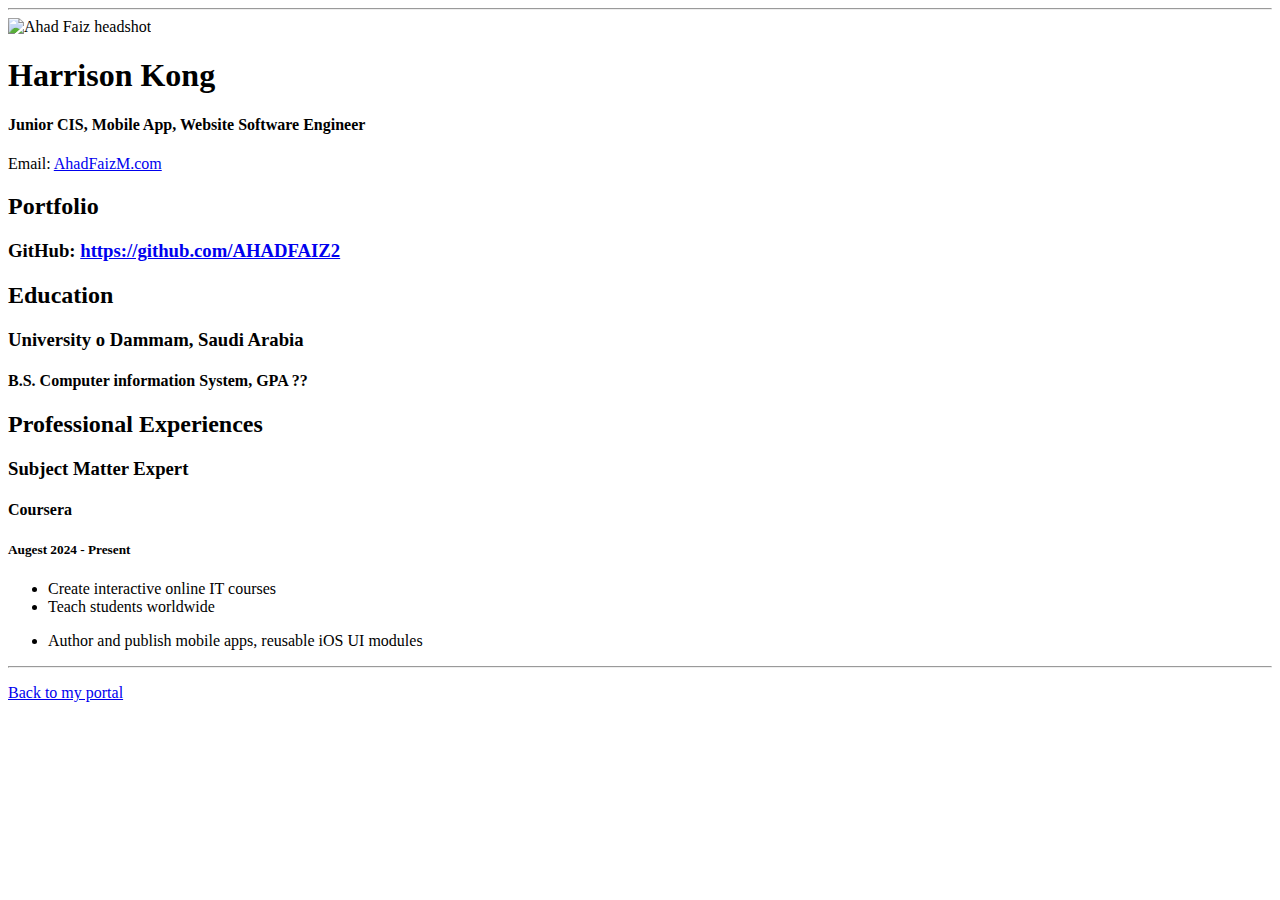
==== resume.html @ c1f9c64c "Add files via upload" ====
<!doctype html>

<!-- this is a comment for human! -->

<html lang="en">

  <header>
    <title>Ahad Faiz Resume</title>
    <link rel="stylesheet" href="css/master.css">
    <link rel="faviconIcon" href="favicon.ico" type="image/x-icon">
    <link rel="shortcut" href="faviconIcon"type="image/x-icon">
    <meta name="vieport" content="width-device-width,initial-scale=1, shrink-to-fit=no">

    <meta name="name" content="Ahad Faiz" >
    <meta name ="robots" content="noindex, nofollow">
  </header>

  <body>
    <hr>

    <img src="images/headshot.jpg" alt="Ahad Faiz headshot" width="20%">

    <h1>Harrison Kong</h1>
    <h4>Junior CIS, Mobile App, Website Software Engineer</h4>

    <p>Email: <a href="mailto:AhadFaizM@gmail.com" target="_blank">AhadFaizM.com</a></p>
    <!-- don't post physical address, personal phone number or other personal information on the web! -->

    <h2>Portfolio</h2>
      <h3>GitHub: <a href="https://github.com/AHADFAIZ2" target="_blank">https://github.com/AHADFAIZ2</a></h3>

    <h2>Education</h2>

    <h3>University o Dammam, Saudi Arabia</h3>
    <h4>B.S. Computer information System, GPA ??</h4>

    <h2>Professional Experiences</h2>

    <h3>Subject Matter Expert</h3>
    <h4>Coursera</h4>
    <h5> Augest 2024 - Present</h5>
      <ul>
        <li>Create interactive online IT courses</li>
        <li>Teach students worldwide</li>
      </ul>

      <ul>
        <li>Author and publish mobile apps, reusable iOS UI modules</li>

      </ul>
  </body>

  <footer>
  <hr>
  <p><a href="index.html">Back to my portal</a><p>
  </footer>

</html>
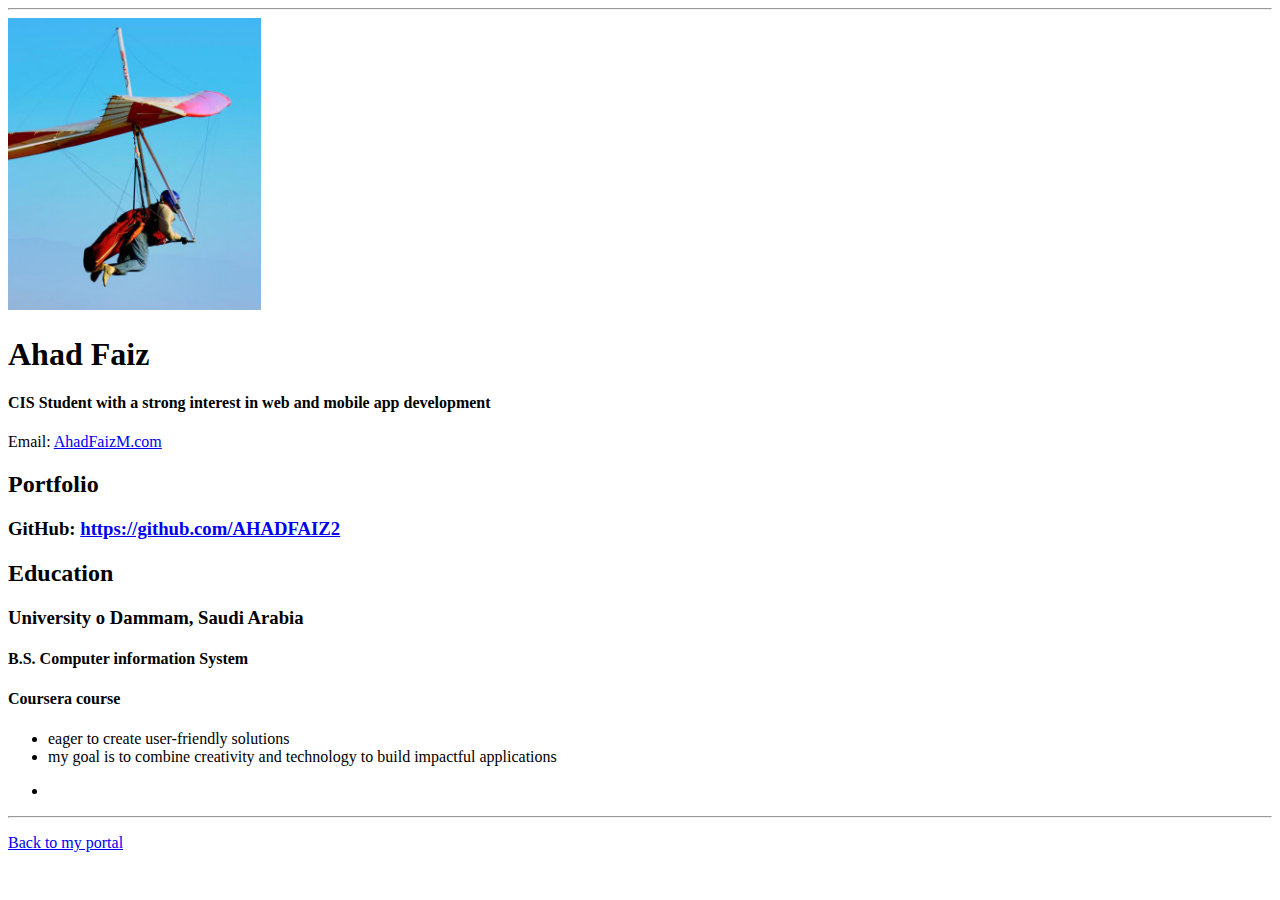
==== commit 72c7b024: "Add files via upload" ====
--- a/resume.html
+++ b/resume.html
@@ -20,8 +20,8 @@
 
     <img src="images/headshot.jpg" alt="Ahad Faiz headshot" width="20%">
 
-    <h1>Harrison Kong</h1>
-    <h4>Junior CIS, Mobile App, Website Software Engineer</h4>
+    <h1>Ahad Faiz</h1>
+    <h4>CIS Student with a strong interest in web and mobile app development </h4>
 
     <p>Email: <a href="mailto:AhadFaizM@gmail.com" target="_blank">AhadFaizM.com</a></p>
     <!-- don't post physical address, personal phone number or other personal information on the web! -->
@@ -32,20 +32,20 @@
     <h2>Education</h2>
 
     <h3>University o Dammam, Saudi Arabia</h3>
-    <h4>B.S. Computer information System, GPA ??</h4>
+    <h4>B.S. Computer information System</h4>
 
-    <h2>Professional Experiences</h2>
+    <h2></h2>
 
-    <h3>Subject Matter Expert</h3>
-    <h4>Coursera</h4>
-    <h5> Augest 2024 - Present</h5>
+    <h3> </h3>
+    <h4>Coursera course</h4>
+    <h5> </h5>
       <ul>
-        <li>Create interactive online IT courses</li>
-        <li>Teach students worldwide</li>
+        <li>eager to create user-friendly solutions </li>
+        <li>my goal is to combine creativity and technology to build impactful applications</li>
       </ul>
 
       <ul>
-        <li>Author and publish mobile apps, reusable iOS UI modules</li>
+        <li></li>
 
       </ul>
   </body>
